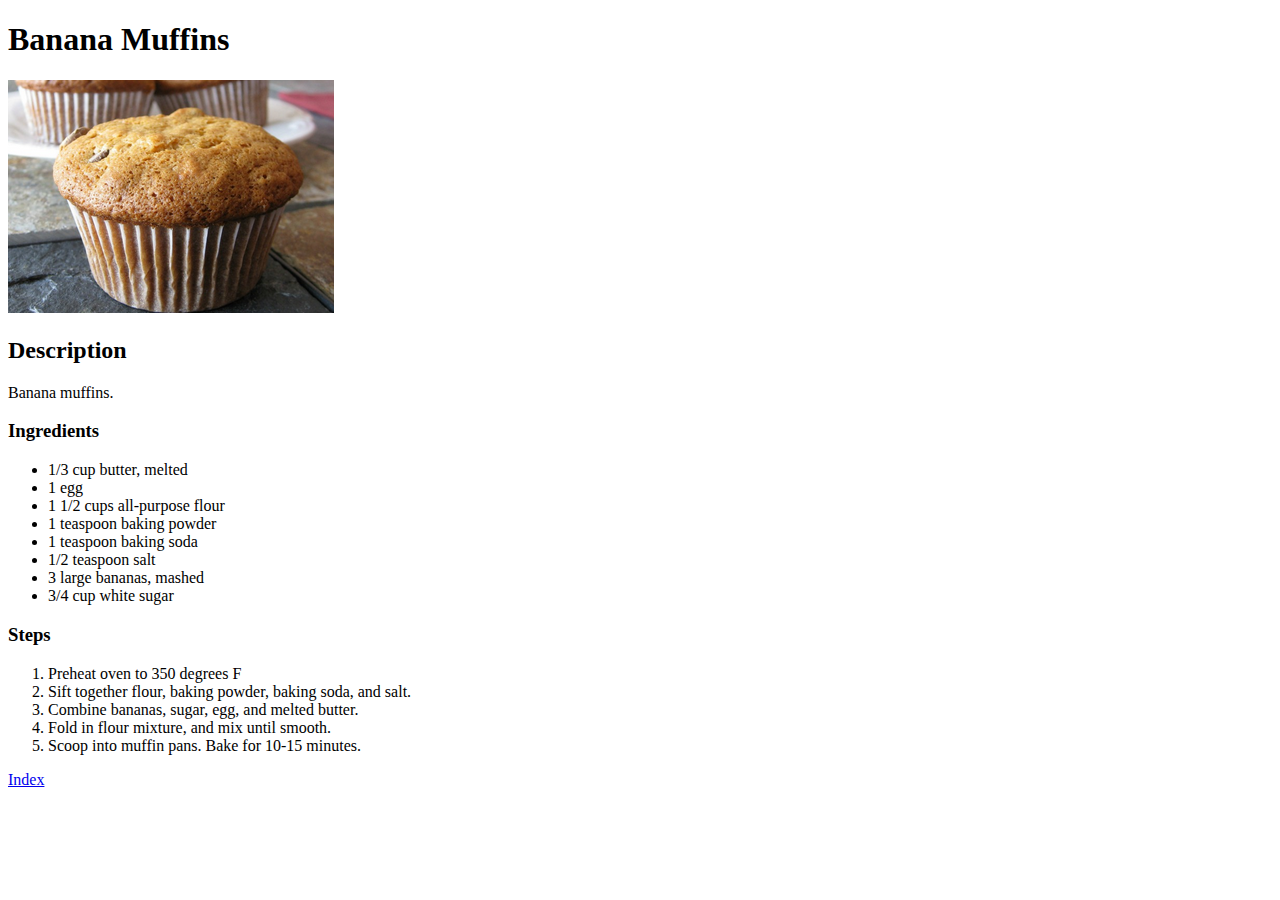
==== recipes/banana-muffins.html @ 5f711f84 "Added banana-muffins.html, added links back to index.html on recipe pages" ====
<!DOCTYPE html>
<html lang="en">
<head>
    <meta charset="UTF-8">
    <meta http-equiv="X-UA-Compatible" content="IE=edge">
    <meta name="viewport" content="width=device-width, initial-scale=1.0">
    <title>Odin Recipes - Banana Muffins</title>
</head>
<body>
    <h1>Banana Muffins</h1>
    
    <img src="../images/muffins.png"> 

    <h2>Description</h2>
    <p>Banana muffins.</p>

    <h3>Ingredients</h3>

        <ul>
            <li>1/3 cup butter, melted</li>
            <li>1 egg</li>
            <li>1 1/2 cups all-purpose flour</li>
            <li>1 teaspoon baking powder</li>
            <li>1 teaspoon baking soda</li>
            <li>1/2 teaspoon salt</li>
            <li>3 large bananas, mashed</li>
            <li>3/4 cup white sugar</li>
        </ul>

    <h3>Steps</h3>
        <ol>
            <li>Preheat oven to 350 degrees F</li>
            <li>Sift together flour, baking powder, baking soda, and salt.</li>
            <li>Combine bananas, sugar, egg, and melted butter.</li>
            <li>Fold in flour mixture, and mix until smooth.</li>
            <li>Scoop into muffin pans. Bake for 10-15 minutes.</li>
        </ol>

        <a href="../index.html">Index</a>

</body>
</html>
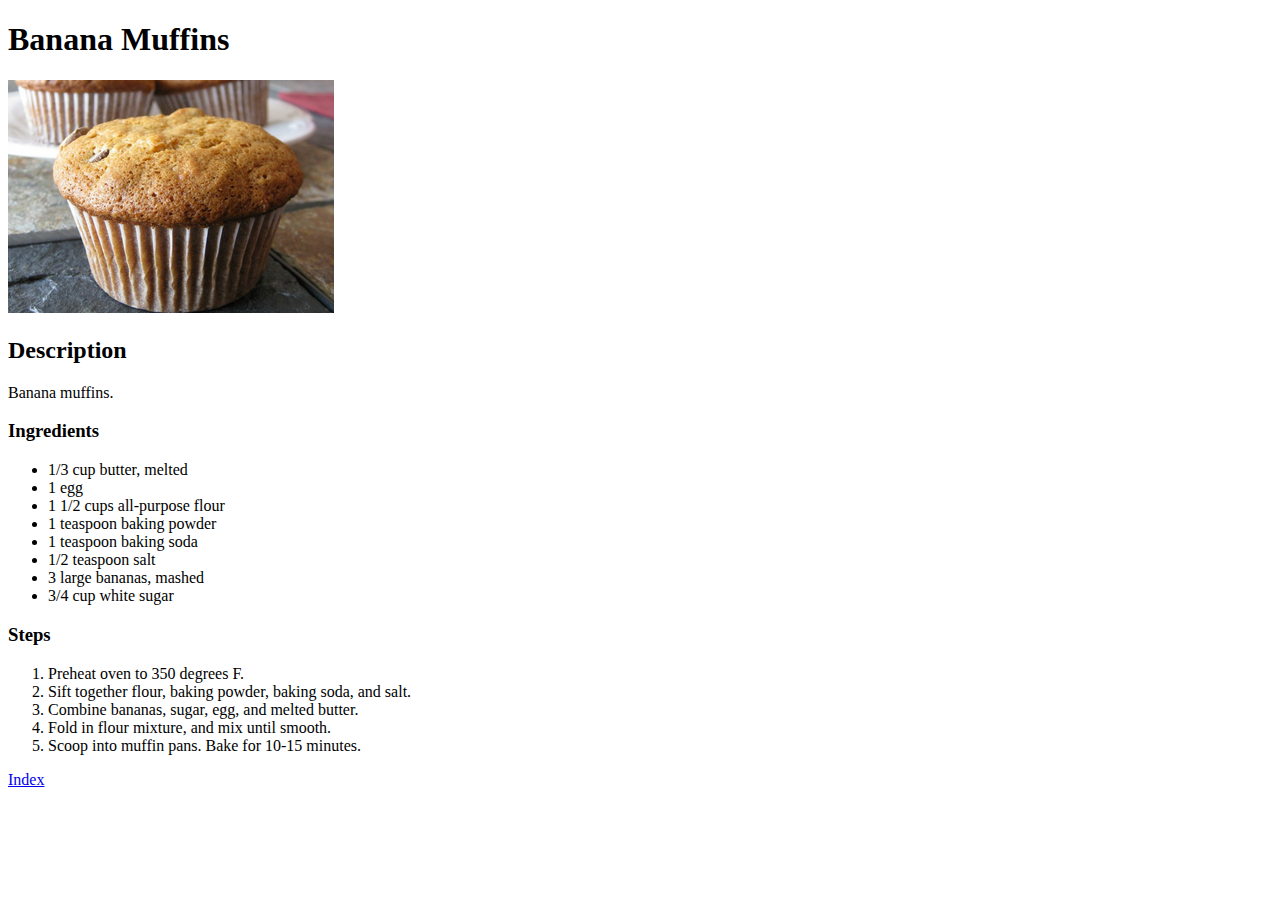
==== commit cf7b8dc0: "Added brownies.html" ====
--- a/recipes/banana-muffins.html
+++ b/recipes/banana-muffins.html
@@ -29,7 +29,7 @@
 
     <h3>Steps</h3>
         <ol>
-            <li>Preheat oven to 350 degrees F</li>
+            <li>Preheat oven to 350 degrees F.</li>
             <li>Sift together flour, baking powder, baking soda, and salt.</li>
             <li>Combine bananas, sugar, egg, and melted butter.</li>
             <li>Fold in flour mixture, and mix until smooth.</li>
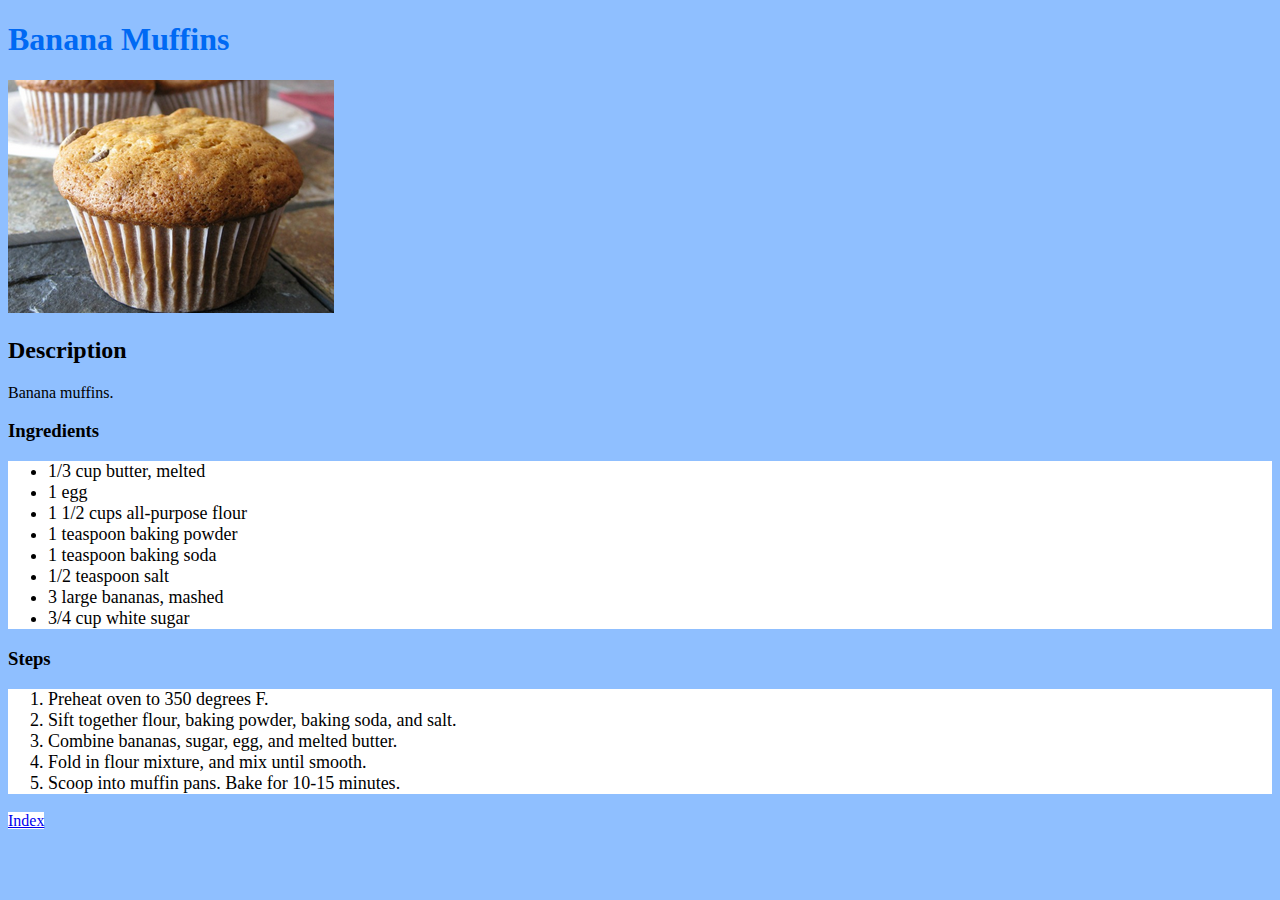
==== commit f298abd7: "add basic CSS" ====
--- a/recipes/banana-muffins.html
+++ b/recipes/banana-muffins.html
@@ -5,6 +5,7 @@
     <meta http-equiv="X-UA-Compatible" content="IE=edge">
     <meta name="viewport" content="width=device-width, initial-scale=1.0">
     <title>Odin Recipes - Banana Muffins</title>
+    <link rel="stylesheet" href="../style.css" />
 </head>
 <body>
     <h1>Banana Muffins</h1>
@@ -16,7 +17,7 @@
 
     <h3>Ingredients</h3>
 
-        <ul>
+        <ul class="ingredients">
             <li>1/3 cup butter, melted</li>
             <li>1 egg</li>
             <li>1 1/2 cups all-purpose flour</li>
@@ -28,7 +29,7 @@
         </ul>
 
     <h3>Steps</h3>
-        <ol>
+        <ol class="steps">
             <li>Preheat oven to 350 degrees F.</li>
             <li>Sift together flour, baking powder, baking soda, and salt.</li>
             <li>Combine bananas, sugar, egg, and melted butter.</li>
@@ -36,7 +37,7 @@
             <li>Scoop into muffin pans. Bake for 10-15 minutes.</li>
         </ol>
 
-        <a href="../index.html">Index</a>
+        <a href="../index.html" class="home">Index</a>
 
 </body>
 </html>--- a/style.css
+++ b/style.css
@@ -0,0 +1,22 @@
+body {
+    background-color: rgb(143, 191, 255);
+    font-family: "Georgia", "Times New Roman", serif;
+}
+
+h1 {
+    color: rgb(0, 105, 243);
+}
+
+.ingredients {
+    background-color: rgb(255, 255, 255);
+    font-size: 18px;
+}
+
+.steps {
+    background-color: rgb(255, 255, 255);
+    font-size: 18px;
+}
+
+.home {
+    background-color: rgb(255, 255, 255);
+}